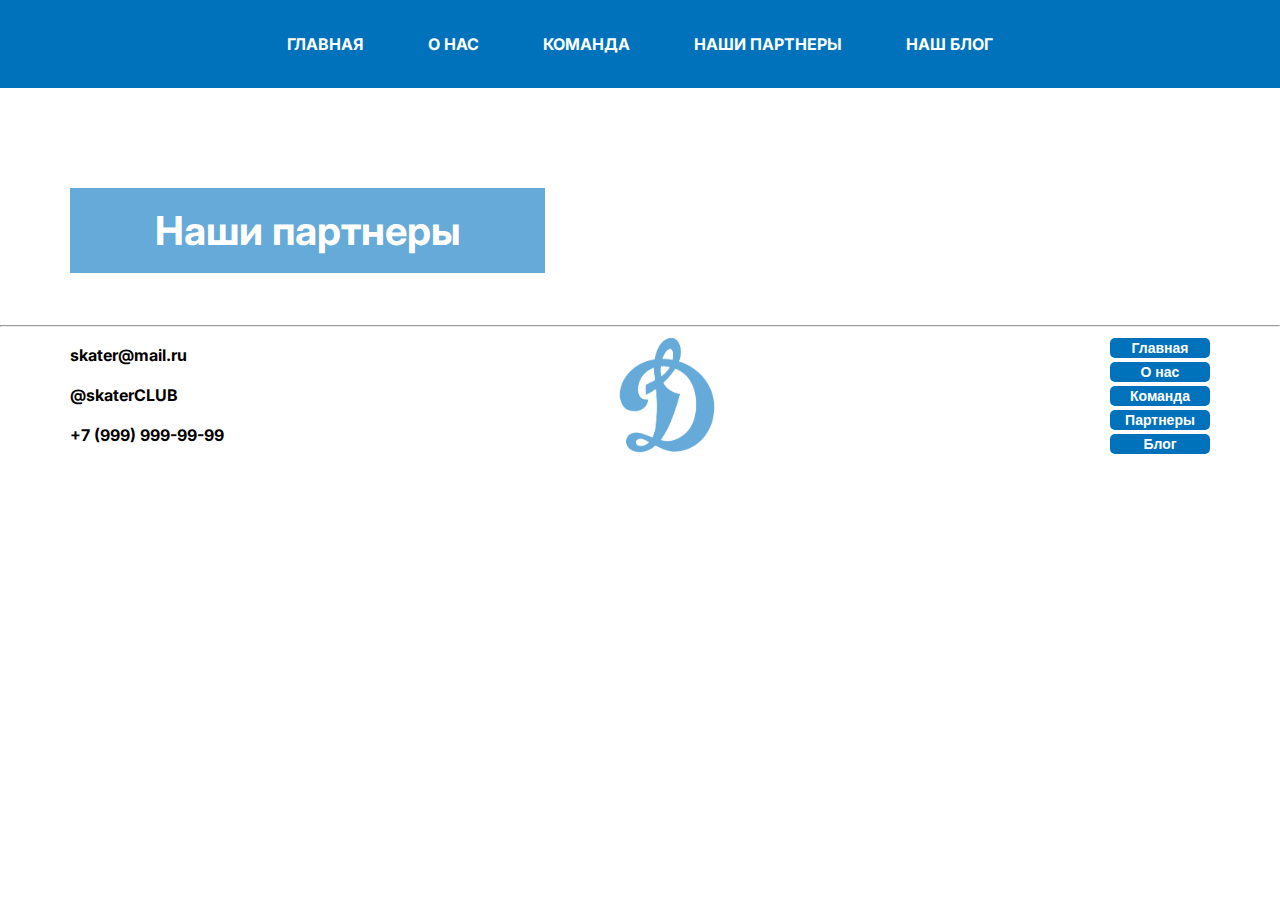
==== html/partners.html @ d8cc0901 "full players" ====
<!DOCTYPE html>
<html lang="ru">

<head>
    <meta charset="UTF-8">
    <meta name="viewport" content="width=device-width, initial-scale=1.0">
    <link rel="stylesheet" href="/css/reset.css">
    <link rel="stylesheet" href="/css/style.css">
    <link rel="preconnect" href="https://fonts.googleapis.com">
    <link rel="preconnect" href="https://fonts.gstatic.com" crossorigin>
    <link
        href="https://fonts.googleapis.com/css2?family=Inter:ital,opsz,wght@0,14..32,100..900;1,14..32,100..900&family=Oswald:wght@200..700&display=swap"
        rel="stylesheet">
    <title>Динамо</title>
</head>

<body>
    <header id="team_header">
        <div class="container header">
            <nav>
                <a href="/html/index.html">ГЛАВНАЯ</a>
                <a href="/html/index.html#about_us">О НАС</a>
                <a href="/html/team.html">КОМАНДА</a>
                <a href="#">НАШИ ПАРТНЕРЫ</a>
                <a href="/html/index.html#blog">НАШ БЛОГ</a>
            </nav>
        </div>
    </header>
    <main>
        <section class="partners container">
        <h2>Наши партнеры</h2>
    </section>
    </main>
    <hr>
    <footer id="footer" class="container">
        <div class="footer">
            <div class="footer_contacts">
                <p>skater@mail.ru</p>
                <p>@skaterCLUB</p>
                <p>+7 (999) 999-99-99</p>
            </div>
            <div class="footer_logo">
                <img src="/img/Logo_D.png" alt="" width="100px" height="120px">
            </div>
            <div class="footer_menu">
                <ul>
                    <li><button class="button_footer">Главная</button></li>
                    <li><button class="button_footer">О нас</button></li>
                    <li><button class="button_footer">Команда</button></li>
                    <li><button class="button_footer">Партнеры</button></li>
                    <li><button class="button_footer">Блог</button></li>
                </ul>
            </div>
        </div>
    </footer>
</body>

</html>
---- css/style.css ----
body {
    font-family: "Inter", sans-serif;
    font-optical-sizing: auto;
    font-weight: bold;
    font-style: normal;
}

html {
    scroll-behavior: smooth;
  }

.container {
    width: 1140px;
    margin: 0 auto;
    font-size: 16px;
}

.header {
    display: flex;
    justify-content: space-around;
    align-items: center;
    height: 88px;
}

header {

    justify-content: space-between;
    align-items: center;
    background-color: #0072BC;
}

nav a:hover {
    color: #65AAD8;
}

a {
    text-decoration: none;
    margin: 30px;
    color: white;
}

h1 {
    color: white;
    background-color: #65AAD8;
    font-size: 40px;
    margin-bottom: 36px;
    display: flex;
    align-items: center;
    justify-content: center;
    height: 74px;
    width: 613px;
}




.cover_text h1 {
    width: 700px;
}

.cover_text2 {
    color: white;
    background-color: #65AAD8;
    font-size: 24px;
    display: flex;
    align-items: center;
    justify-content: center;
    height: 55px;
    width: 550px;
    margin-bottom: 36px;
}

.cover_logo{
    width: 350px;
    height: 400px;
}

button:hover {
    background-color: white;
    color: #0072BC;
}

#cover {
    background-image: url(/img/Cover_bg.png);
    height: 700px;
    background-size: cover;
    display: flex;
    align-items: center;
}

.about_us_content {
    display: flex;
}

.about_us_text h2 {
    color: white;
    background-color: #65AAD8;
    margin-bottom: 73px;
    display: flex;
    align-items: center;
    height: 85px;
    width: 450px;
    font-size: 48px;
    margin-left: 20px;
    padding-left: 10px;
}

.about_us_text p {
    font-size: 24px;
    margin-left: 20px;
    text-align: justify;
}

#cover,
#about_us,
#blog,
#contacts,
#team_header,
#coaches {
    margin-bottom: 100px;
}



.blog_heading {
    color: white;
    background-color: #65AAD8;
    margin-bottom: 36px;
    display: flex;
    align-items: center;
    height: 85px;
    width: 450px;
    font-size: 48px;
}

.blog_heading_2 {
    color: white;
    background-color: #65AAD8;
    display: flex;
    align-items: center;
    height: 35px;
    width: 241px;
    font-size: 20px;
    margin-bottom: 60px;
}

.blog_content {
    font-size: 24px;
    margin-bottom: 24px;
    height: 45px;
}

.btn_blog {
    color: white;
    background-color: #0072BC;
    font-size: 24px;
    border-radius: 15px;
    border: 0px;
    height: 50px;
    width: 220px;
    font-weight: bold;
    font-style: normal;
}

.card_blog {
    width: 560px;
    flex-direction: column;
    margin: 5px;
    height: 511px;

}

.card_blog img {
    margin-bottom: 10px;
}

.cards_blog {
    display: flex;
    flex-wrap: wrap;
}

.contacts_heading {
    color: white;
    background-color: #65AAD8;
    margin-bottom: 36px;
    display: flex;
    align-items: center;
    height: 85px;
    width: 489px;
    font-size: 48px;
}

.contacts_content {
    display: flex;
    align-items: center;
    margin-bottom: 25px;
    font-size: 36px;
}

.btn_contacts {
    color: white;
    background-color: #0072BC;
    border: 0px;
    font-size: 24px;
    border-radius: 15px;
    height: 57px;
    width: 360px;
    font-weight: bold;
    font-style: normal;
}

.footer_contacts {
    line-height: 2.5;
    /* display: flex; */
}

.footer {
    display: flex;
    justify-content: space-between;
}

.footer_menu {
    line-height: 1.5;
}

.footer_menu button {
    color: white;
    background-color: #0072BC;
    border: 0px;
    font-size: 14px;
    border-radius: 5px;
    width: 100px;
    height: 20px;
    font-weight: bold;
    font-style: normal;
}

.button_footer:hover {
    background-color: white;
    color: #0072BC;
}

/* Медиазапросы */
@media (max-width: 1200px) {
    .container {
        width: 90%;
    }

.menu a{
 margin: 20px;
}
    .cover_text h1 {
        font-size: 36px;
    }

    .cover_text2 {
        font-size: 20px;
    }

    .cover_logo{
        width: 300px;
        height: 350px;
    }

    .about_us_text h2 {
        height: 70px;
        width: 300px;
        font-size: 40px;
        margin-bottom: 50px;
    }

    .about_us_text p {
        font-size: 18px;
        text-align: justify;
    }

    .blog_heading {
        height: 70px;
        width: 300px;
        font-size: 40px;
    }

    .cards_blog{
        display: flex;
        justify-content: center;
    }

    .contacts_heading{
        height: 70px;
        width: 400px;
        font-size: 40px;
    }
    
    .contacts_content p{
        font-size: 30px;
    }

    /* .card_blog img{
        width: 450px;
        height: 300px;
    } */
}

@media (max-width: 800px) {

    .cover_text h1 {
        font-size: 30px;
        width: 70vw;
    }

    .cover_text2 {
        font-size: 18px;
        display: flex;
        align-items: center;
        justify-content: center;
        height: 55px;
        width: 60vw;
        margin-bottom: 36px;
    }

    .cover_logo{
        width: 30vw;
        height: 35vw;
    }

    .about_us_content_2{
        display: flex;
        flex-direction: column;
    }
}

@media (max-width: 480px) {}

.coaches h2{
    margin-bottom: 52px;
    display: flex;
    justify-content: center;
    align-items: center;
    color: white;
    font-size: 40px;
    width: 418px;
    height: 85px;
    background-color: #D55050;
}

.coach_card_header{
    color: white;
    font-size: 24px;
    display: flex;
    justify-content: space-between;
    align-items: center;
    padding-inline: 16px;
    height: 100px;
}

.coach_card_inf{
    display: flex;
    flex-wrap: wrap;
    padding-inline: 16px;
    align-items: center;
    color: white;
    font-size: 16px;
    height: 180px;
}

.coach_card{
    background-color: #892929;
    width: 300px;
    margin: 20px;
    /* height: 471px; */
}

.coach_cards{
    display: flex;
    justify-content: space-around;
    flex-wrap: wrap;
}

.players h2{
    margin-bottom: 52px;
    display: flex;
    justify-content: center;
    align-items: center;
    color: white;
    font-size: 40px;
    width: 660px;
    height: 85px;
    background-color: #65AAD8;
}

.player_card_header{
    color: white;
    font-size: 24px;
    display: flex;
    justify-content: space-between;
    align-items: center;
    padding-inline: 16px;
    height: 70px;
}

.player_card_inf{
    display: flex;
    flex-wrap: wrap;
    padding-inline: 16px;
    align-items: center;
    color: white;
    font-size: 16px;
    height: 150px;
}

.player_card{
    background-color: #0072BC;
    width: 300px;
    margin: 20px;
    /* height: 471px; */
}

.player_cards{
    display: flex;
    justify-content: space-around;
    flex-wrap: wrap;
}

.inf_player, .inf_coach{
    font-weight: 400;
}

.partners h2{
    margin-bottom: 52px;
    display: flex;
    justify-content: center;
    align-items: center;
    color: white;
    font-size: 40px;
    width: 475px;
    height: 85px;
    background-color: #65AAD8;
}
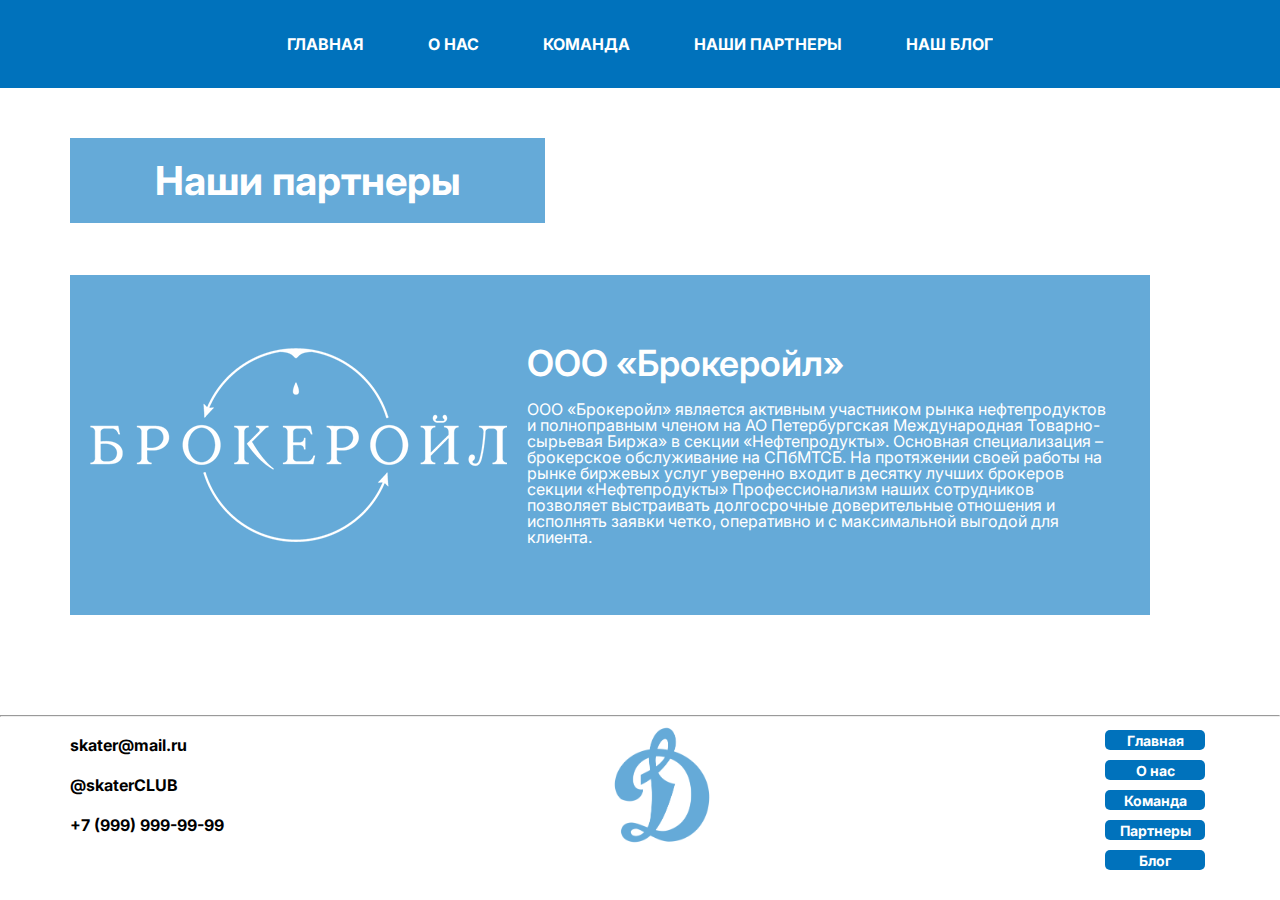
==== commit 2721abb4: "partners" ====
--- a/html/partners.html
+++ b/html/partners.html
@@ -15,7 +15,7 @@
 </head>
 
 <body>
-    <header id="team_header">
+    <header id="partners_header">
         <div class="container header">
             <nav>
                 <a href="/html/index.html">ГЛАВНАЯ</a>
@@ -27,9 +27,22 @@
         </div>
     </header>
     <main>
-        <section class="partners container">
-        <h2>Наши партнеры</h2>
-    </section>
+        <section id="partners" class="partners container">
+            <h2>Наши партнеры</h2>
+            <div class="partner_card">
+                <img src="/img/logo_part.png" alt="">
+                <div class="partner_inf">
+                    <h3>ООО «Брокеройл»</h3>
+                    ООО «Брокеройл» является активным участником рынка нефтепродуктов и полноправным членом на АО
+                    Петербургская Международная Товарно-сырьевая Биржа» в секции «Нефтепродукты». Основная специализация
+                    – брокерское обслуживание на СПбМТСБ. На протяжении своей работы на рынке биржевых услуг уверенно
+                    входит в десятку лучших брокеров секции «Нефтепродукты» Профессионализм наших сотрудников позволяет
+                    выстраивать
+                    долгосрочные доверительные отношения и исполнять заявки четко, оперативно и с максимальной выгодой
+                    для клиента.
+                </div>
+            </div>
+        </section>
     </main>
     <hr>
     <footer id="footer" class="container">
@@ -44,11 +57,11 @@
             </div>
             <div class="footer_menu">
                 <ul>
-                    <li><button class="button_footer">Главная</button></li>
-                    <li><button class="button_footer">О нас</button></li>
-                    <li><button class="button_footer">Команда</button></li>
-                    <li><button class="button_footer">Партнеры</button></li>
-                    <li><button class="button_footer">Блог</button></li>
+                    <li><a href="/html/index.html" class="button_footer">Главная</a></li>
+                    <li><a href="/html/index.html#about_us" class="button_footer">О нас</a></li>
+                    <li><a href="#" class="button_footer">Команда</a></li>
+                    <li><a href="/html/partners.html" class="button_footer">Партнеры</a></li>
+                    <li><a href="/html/index.html#blog" class="button_footer">Блог</a></li>
                 </ul>
             </div>
         </div>
--- a/css/style.css
+++ b/css/style.css
@@ -115,11 +115,17 @@
 #about_us,
 #blog,
 #contacts,
+#coaches,
+#players,
+#partners {
+    margin-bottom: 100px;
+}
+
+
 #team_header,
-#coaches {
-    margin-bottom: 100px;
-}
-
+#partners_header{
+    margin-bottom: 50px;
+}
 
 
 .blog_heading {
@@ -223,7 +229,9 @@
     line-height: 1.5;
 }
 
-.footer_menu button {
+.button_footer {
+    display: inline-block;
+    text-align: center;
     color: white;
     background-color: #0072BC;
     border: 0px;
@@ -233,10 +241,13 @@
     height: 20px;
     font-weight: bold;
     font-style: normal;
+    margin: 5px;
 }
 
 .button_footer:hover {
     background-color: white;
+    margin: 4px;
+    border: solid 1px;
     color: #0072BC;
 }
 
@@ -435,4 +446,26 @@
     width: 475px;
     height: 85px;
     background-color: #65AAD8;
-}+}
+
+.partner_card{
+    display: flex;
+    background-color: #65AAD8;
+    align-items: center;
+    width: 1040px;
+    height: 300px;
+    padding: 20px;
+}
+
+.partner_inf{
+    color: white;
+    font-weight: 400;
+    padding: 20px;
+}
+
+.partner_inf h3{
+    font-size: 36px;
+    margin-bottom: 20px;
+    font-weight: 600;
+}
+
